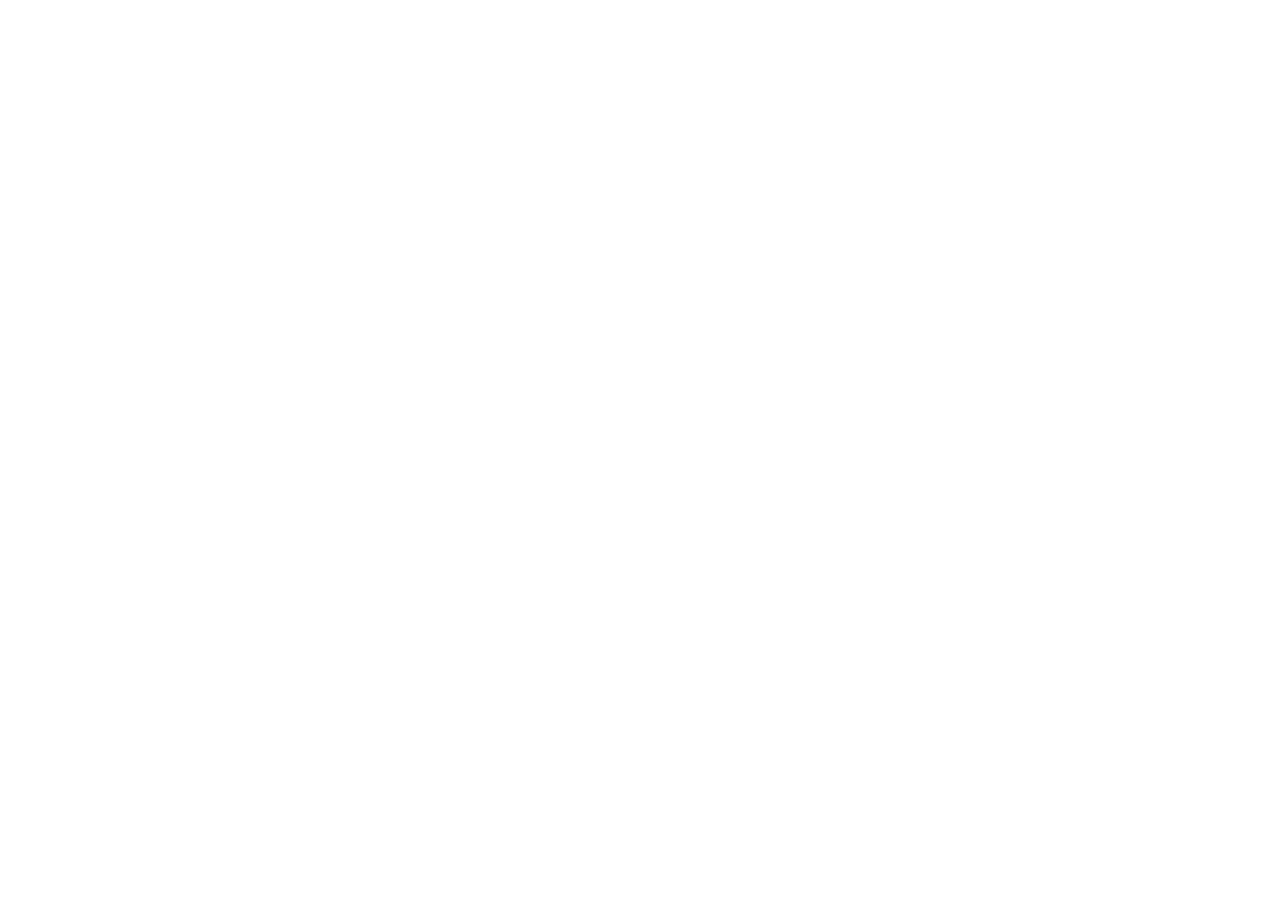
==== detail.html @ 6c084e4f "cloned repository to local" ====
<!DOCTYPE html>
<html lang="en">
<head>
    <style>
        @import url('https://fonts.googleapis.com/css2?family=Roboto&display=swap');
    </style>
    <meta charset="UTF-8">
    <meta http-equiv="X-UA-Compatible" content="IE=edge">
    <meta name="viewport" content="width=device-width, initial-scale=1.0">
    <title>Document</title>
</head>
<body>

</body>
</html>
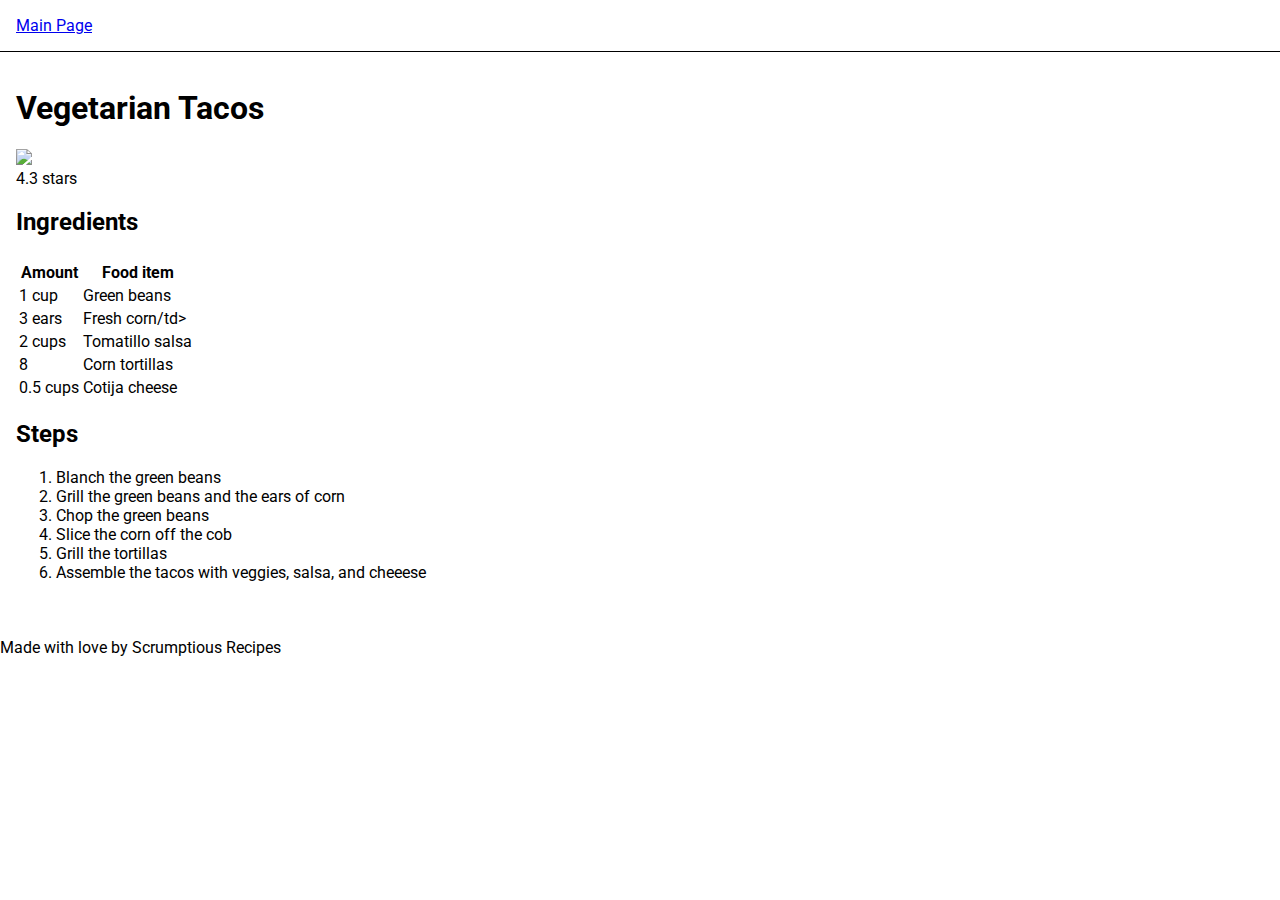
==== commit c342c957: "structured Detail.html and list.html" ====
--- a/detail.html
+++ b/detail.html
@@ -1,15 +1,68 @@
 <!DOCTYPE html>
 <html lang="en">
-<head>
-    <style>
+    <head>
+        <style>
         @import url('https://fonts.googleapis.com/css2?family=Roboto&display=swap');
-    </style>
-    <meta charset="UTF-8">
-    <meta http-equiv="X-UA-Compatible" content="IE=edge">
-    <meta name="viewport" content="width=device-width, initial-scale=1.0">
-    <title>Document</title>
-</head>
-<body>
-
-</body>
+        </style>
+        <meta charset="UTF-8">
+        <meta http-equiv="X-UA-Compatible" content="IE=edge">
+        <meta name="viewport" content="width=device-width, initial-scale=1.0">
+        <title>Vegetarian Tacos</title>
+        <link rel="stylesheet" href="recipes.css">
+    </head>
+    <body>
+        <header>
+            <nav>
+                <a href="list.html">Main Page</a>
+            </nav>
+        </header>
+        <main>
+            <h1>Vegetarian Tacos</h1>
+            <img src="https://mks.io/public-tacos">
+            <div>4.3 stars</div>
+            <h2>Ingredients</h2>
+            <table>
+                <th>
+                    <tr>
+                        <th>Amount</th>
+                        <th>Food item</th>
+                    </tr>
+                </th>
+                <tbody>
+                    <tr>
+                        <td>1 cup</td>
+                        <td>Green beans</td>
+                    </tr>
+                    <tr>
+                        <td>3 ears</td>
+                        <td>Fresh corn/td>
+                    </tr>
+                    <tr>
+                        <td>2 cups</td>
+                        <td>Tomatillo salsa</td>
+                    </tr>
+                    <tr>
+                        <td>8</td>
+                        <td>Corn tortillas</td>
+                    </tr>
+                    <tr>
+                        <td>0.5 cups</td>
+                        <td>Cotija cheese</td>
+                    </tr>
+                </tbody>
+            </table>
+            <h2>Steps</h2>
+            <ol>
+                <li>Blanch the green beans</li>
+                <li>Grill the green beans and the ears of corn</li>
+                <li>Chop the green beans</li>
+                <li>Slice the corn off the cob</li>
+                <li>Grill the tortillas</li>
+                <li>Assemble the tacos with veggies, salsa, and cheeese</li>
+            </ol>
+        </main>
+        <footer>
+            Made with love by Scrumptious Recipes
+        </footer>
+    </body>
 </html>
--- a/recipes.css
+++ b/recipes.css
@@ -0,0 +1,32 @@
+@import url('https://fonts.googleapis.com/css?family=Roboto:400,700');
+
+
+main {
+font-family: 'Roboto', sans-serif;
+}
+
+body {
+    margin: 0%;
+    padding: 0%;
+    }
+main {
+    padding: 16px;
+}
+
+footer {
+    padding-top: 24px;
+    padding-bottom: 24px;
+    padding-left: 0px;
+    padding-right: 0px;
+}
+    img {
+        height: 200px;
+    }
+
+nav {
+    border-bottom: 1px solid black;
+    padding: 16px;
+    }
+* {
+    font-family: 'Roboto', sans-serif;
+}
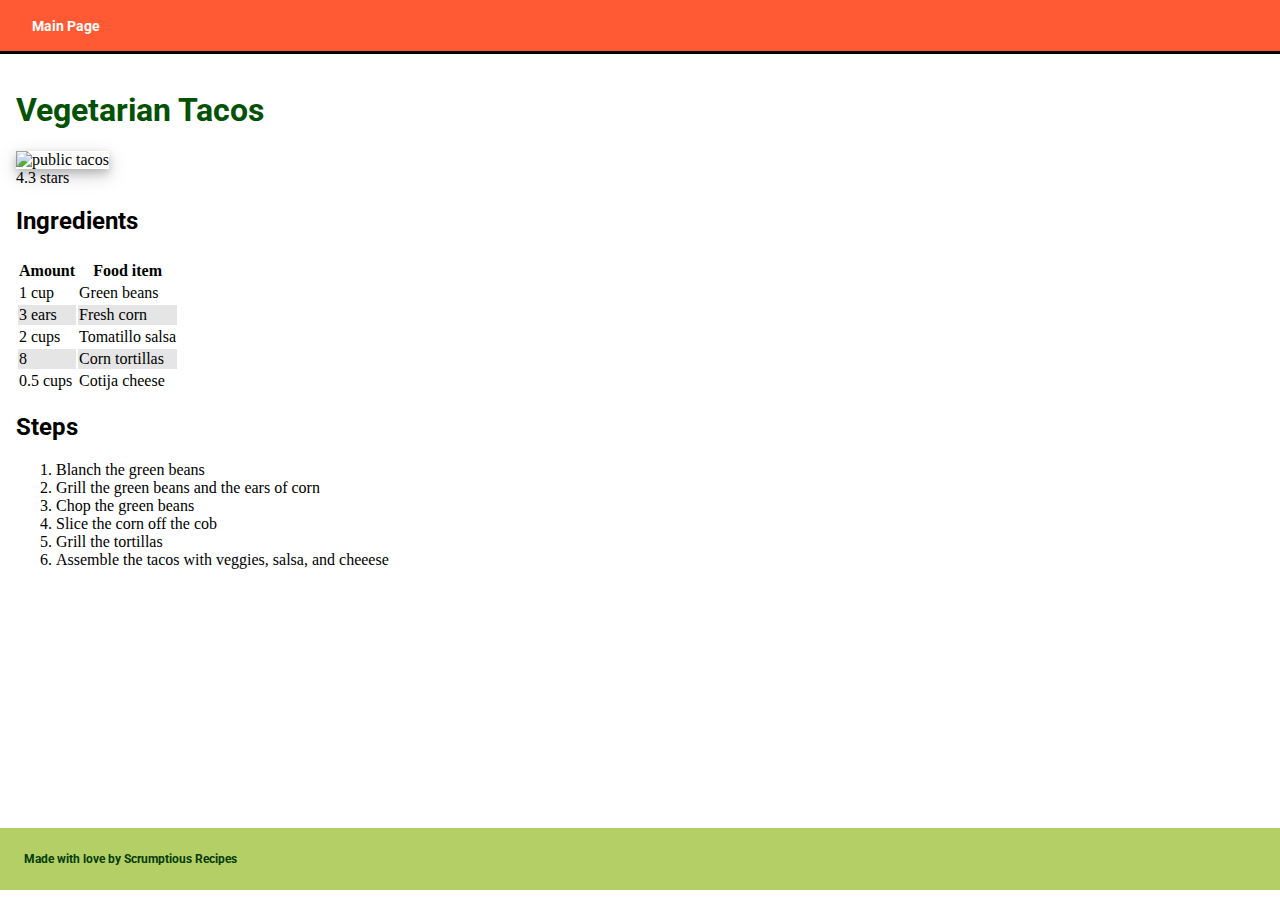
==== commit 5861417e: "added html and css" ====
--- a/detail.html
+++ b/detail.html
@@ -1,68 +1,72 @@
 <!DOCTYPE html>
 <html lang="en">
-    <head>
-        <style>
-        @import url('https://fonts.googleapis.com/css2?family=Roboto&display=swap');
-        </style>
-        <meta charset="UTF-8">
-        <meta http-equiv="X-UA-Compatible" content="IE=edge">
-        <meta name="viewport" content="width=device-width, initial-scale=1.0">
-        <title>Vegetarian Tacos</title>
-        <link rel="stylesheet" href="recipes.css">
-    </head>
-    <body>
-        <header>
-            <nav>
-                <a href="list.html">Main Page</a>
-            </nav>
-        </header>
-        <main>
-            <h1>Vegetarian Tacos</h1>
-            <img src="https://mks.io/public-tacos">
-            <div>4.3 stars</div>
-            <h2>Ingredients</h2>
-            <table>
-                <th>
-                    <tr>
-                        <th>Amount</th>
-                        <th>Food item</th>
-                    </tr>
-                </th>
-                <tbody>
-                    <tr>
-                        <td>1 cup</td>
-                        <td>Green beans</td>
-                    </tr>
-                    <tr>
-                        <td>3 ears</td>
-                        <td>Fresh corn/td>
-                    </tr>
-                    <tr>
-                        <td>2 cups</td>
-                        <td>Tomatillo salsa</td>
-                    </tr>
-                    <tr>
-                        <td>8</td>
-                        <td>Corn tortillas</td>
-                    </tr>
-                    <tr>
-                        <td>0.5 cups</td>
-                        <td>Cotija cheese</td>
-                    </tr>
-                </tbody>
-            </table>
-            <h2>Steps</h2>
-            <ol>
-                <li>Blanch the green beans</li>
-                <li>Grill the green beans and the ears of corn</li>
-                <li>Chop the green beans</li>
-                <li>Slice the corn off the cob</li>
-                <li>Grill the tortillas</li>
-                <li>Assemble the tacos with veggies, salsa, and cheeese</li>
-            </ol>
-        </main>
-        <footer>
-            Made with love by Scrumptious Recipes
-        </footer>
-    </body>
+
+<head>
+    <style>
+    @import url('https://fonts.googleapis.com/css2?family=Roboto&display=swap');
+    </style>
+    <meta charset="UTF-8">
+    <meta http-equiv="X-UA-Compatible" content="IE=edge">
+    <meta name="viewport" content="width=device-width, initial-scale=1.0">
+    <title>Vegetarian Tacos</title>
+    <link rel="stylesheet" href="recipes.css">
+</head>
+
+<body>
+    <header>
+        <nav>
+            <a href="list.html">Main Page</a>
+        </nav>
+    </header>
+    <main>
+        <h1>Vegetarian Tacos</h1>
+        <img src="https://mks.io/public-tacos" alt="public tacos">
+        <div>4.3 stars</div>
+        <div class="Ingredients">
+        <h2>Ingredients</h2>
+        <table>
+            <th>
+                <tr>
+                    <th>Amount</th>
+                    <th>Food item</th>
+                </tr>
+            </th>
+            <tbody>
+                <tr>
+                    <td>1 cup</td>
+                    <td>Green beans</td>
+                </tr>
+                <tr>
+                    <td>3 ears</td>
+                    <td>Fresh corn</td>
+                </tr>
+                <tr>
+                    <td>2 cups</td>
+                    <td>Tomatillo salsa</td>
+                </tr>
+                <tr>
+                    <td>8</td>
+                    <td>Corn tortillas</td>
+                </tr>
+                <tr>
+                    <td>0.5 cups</td>
+                    <td>Cotija cheese</td>
+                </tr>
+            </tbody>
+        </table>
+        </div>
+        <h2>Steps</h2>
+        <ol>
+            <li>Blanch the green beans</li>
+            <li>Grill the green beans and the ears of corn</li>
+            <li>Chop the green beans</li>
+            <li>Slice the corn off the cob</li>
+            <li>Grill the tortillas</li>
+            <li>Assemble the tacos with veggies, salsa, and cheeese</li>
+        </ol>
+    </main>
+    <footer>Made with love by Scrumptious Recipes
+    </footer>
+</body>
+
 </html>
--- a/recipes.css
+++ b/recipes.css
@@ -1,32 +1,119 @@
-@import url('https://fonts.googleapis.com/css?family=Roboto:400,700');
-
-
-main {
-font-family: 'Roboto', sans-serif;
-}
+@import url('https://fonts.googleapis.com/css2?family=Roboto&display=swap');
 
 body {
     margin: 0%;
     padding: 0%;
-    }
-main {
-    padding: 16px;
+    min-height: 100vh;
+    display: flex;
+    flex-direction: column;
 }
 
 footer {
+    margin-top: auto;
+    margin-bottom: 10px;
     padding-top: 24px;
     padding-bottom: 24px;
-    padding-left: 0px;
-    padding-right: 0px;
+    padding-left: 24px;
+    padding-right: 24px;
+    background-color: #B4CF66;
+    color: #053c05;
+    font-family: 'Roboto', sans-serif;
+    font-weight: bold;
+    font-size: 12px;
 }
-    img {
-        height: 200px;
-    }
 
+img {
+    height: 200px;
+    box-shadow: 0 4px 8px 0 rgba(0, 0, 0, 0.2), 0 6px 20px 0 rgba(0, 0, 0, 0.19);
+}
+
+main {
+    margin: 16px;
+}
 nav {
-    border-bottom: 1px solid black;
+    border-bottom:3px solid black;
     padding: 16px;
-    }
-* {
+    background-color: #FF5A33;
+    font-family: 'Roboto', sans-serif;
+
+}
+
+
+
+a:visited {
+    color: rgb(90, 3, 87);
+}
+
+a {
+    color: rgb(4, 138, 4);
+    text-decoration: none;
+    font-family: 'Roboto', sans-serif;
+    font-size: 14px;
+    font-weight: bold;
+}
+
+a:hover {
+    color: rgb(39, 169, 234);
+}
+
+nav a {
+    color: white;
+    text-decoration: none;
+    font-weight: bold;
+    padding: 16px;
     font-family: 'Roboto', sans-serif;
 }
+
+h1:visited {
+    color: rgb(90, 3, 87);
+    font-family: 'Roboto', sans-serif;
+    font-weight: bold;
+}
+
+h1:link {
+    color: rgb(3, 81, 3);
+    font-family: 'Roboto', sans-serif;
+    font-weight: bold;
+}
+
+h1:hover {
+    color:rgb(39, 169, 234);
+    font-family: 'Roboto', sans-serif;
+    font-weight: bold;
+}
+
+h1 {
+    font-family: 'Roboto', sans-serif;
+    color: rgb(3, 81, 3);
+    font-weight: bold;
+}
+
+h2 {
+    font-family: 'Roboto', sans-serif;
+    font-weight: bold;
+}
+
+h3 {
+    color: rgb(3, 81, 3);
+    font-family: 'Roboto', sans-serif;
+    font-weight: bold;
+}
+
+div.ingredients {
+    display: grid;
+    grid-template-columns: auto;
+}
+
+tr:nth-child(even) {
+    grid-column: 2;
+    background: rgba(0, 0, 0, 10%);  
+}
+
+th {
+    background: white;
+}
+
+#container {
+    display: grid;
+    grid-template-columns: repeat(4, 1fr);
+}
